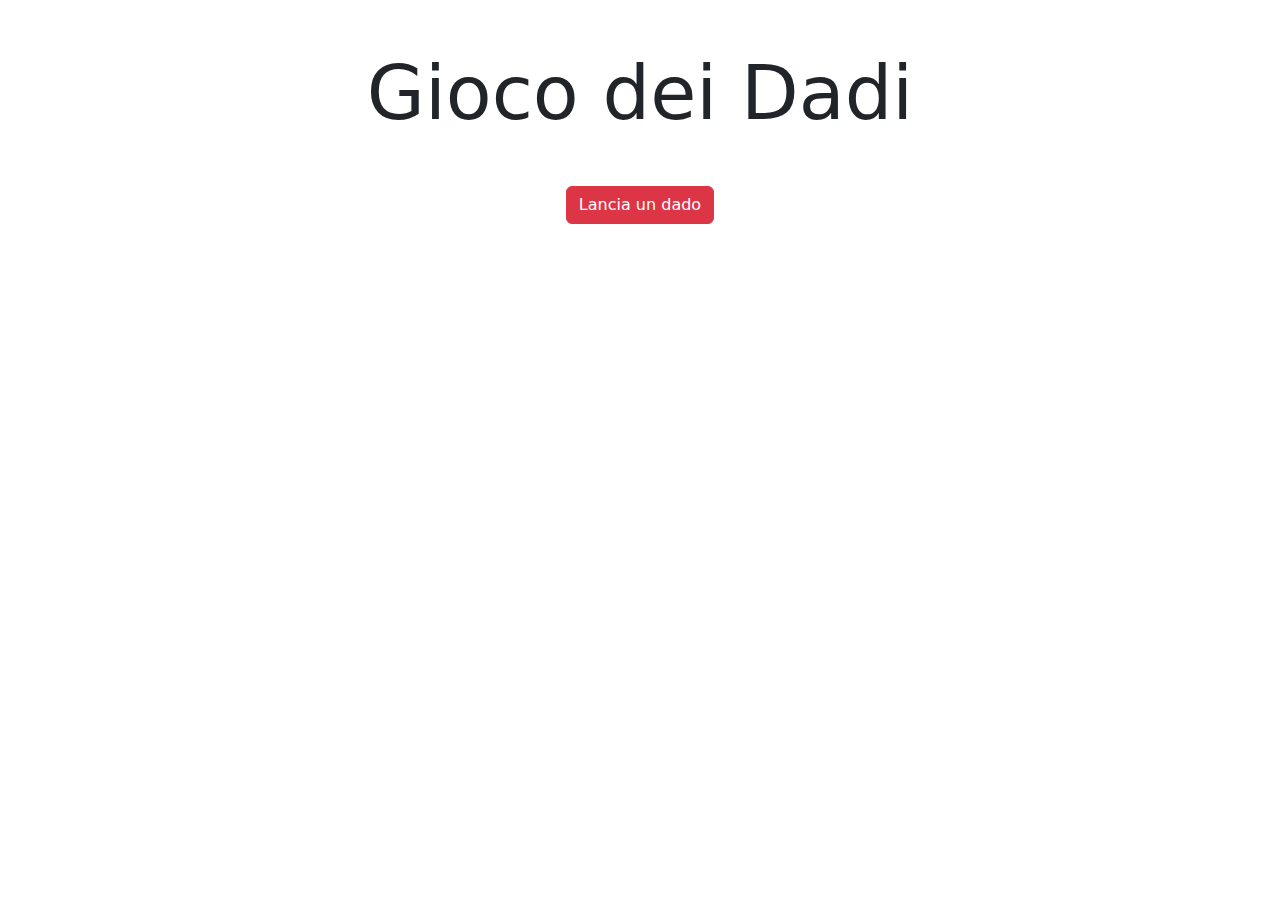
==== Gioco dei dadi/index.html @ 5a10819d "[UPD] prepared structure for exercise 2 and fixed some problem in the first exercise" ====
<!DOCTYPE html>
<html lang="en">
<head>
    <meta charset="UTF-8">
    <meta name="viewport" content="width=device-width, initial-scale=1.0">
    <link href="https://cdn.jsdelivr.net/npm/bootstrap@5.3.3/dist/css/bootstrap.min.css" rel="stylesheet" integrity="sha384-QWTKZyjpPEjISv5WaRU9OFeRpok6YctnYmDr5pNlyT2bRjXh0JMhjY6hW+ALEwIH" crossorigin="anonymous">
    <link rel="stylesheet" href="./css/style.css">
    <title>Gioco dei dadi</title>
</head>
<body>
    <div class="container">
        <div class="row"> 
            <div class="col-12 position-relative vh-100 w-100">
                <div id="log-in-card" class="card p-5 text-center d-none" data-bs-toggle="tooltip" data-bs-placement="top"
                data-bs-custom-class="custom-tooltip"
                data-bs-title="highroller@boolean.com funziona!">
                    <h2 class="">Log in senza password</h2>
                    <div class="input-container">
                        <div class="row">
                            <div class="col-12 col-lg-6">
                                <input type="email" id="emailInput" class="text-center w-100 rounded-1 border-1" placeholder="Inserisci la tua email">
                            </div>
                            <div class="col-12 col-lg-6">
                                <button type="button" class="btn btn-success w-100" id="logIn">Accedi</button>
                            </div>
                        </div>
                    </div>
                    <p id="notRegistered"></p>
                </div>
                <div class="provvisiorio">
                    <h1 class="text-center mt-5 fs-custom">Gioco dei Dadi</h1>
                    <div class="row my-5">
                        <div class="col-12 d-flex justify-content-center">
                            <button class="btn btn-danger" id="diceStart">Lancia un dado</button>
                        </div>
                    </div>
                </div>
                <div id="welcomeMsg"></div>
            </div>
        </div>
    </div>
<script src="https://cdn.jsdelivr.net/npm/bootstrap@5.3.3/dist/js/bootstrap.bundle.min.js" integrity="sha384-YvpcrYf0tY3lHB60NNkmXc5s9fDVZLESaAA55NDzOxhy9GkcIdslK1eN7N6jIeHz" crossorigin="anonymous"></script>
<script src="./js/script.js"></script>
</body>
</html>
---- Gioco dei dadi/css/style.css ----
*{
    padding: 0;
    margin: 0;
    box-sizing: border-box;
}

#log-in-card{
    position: absolute;
    top: 50%;
    left: 50%;
    transform: translate(-50%, -50%);
    width: 50%;
    min-width: 350px;
    min-height: 100px;
    background-color: #ffffff;
}

.fs-custom{
    font-size: 75px;
}

#emailInput{
    height: 50px;
}

#logIn{
    height: 50px;
}
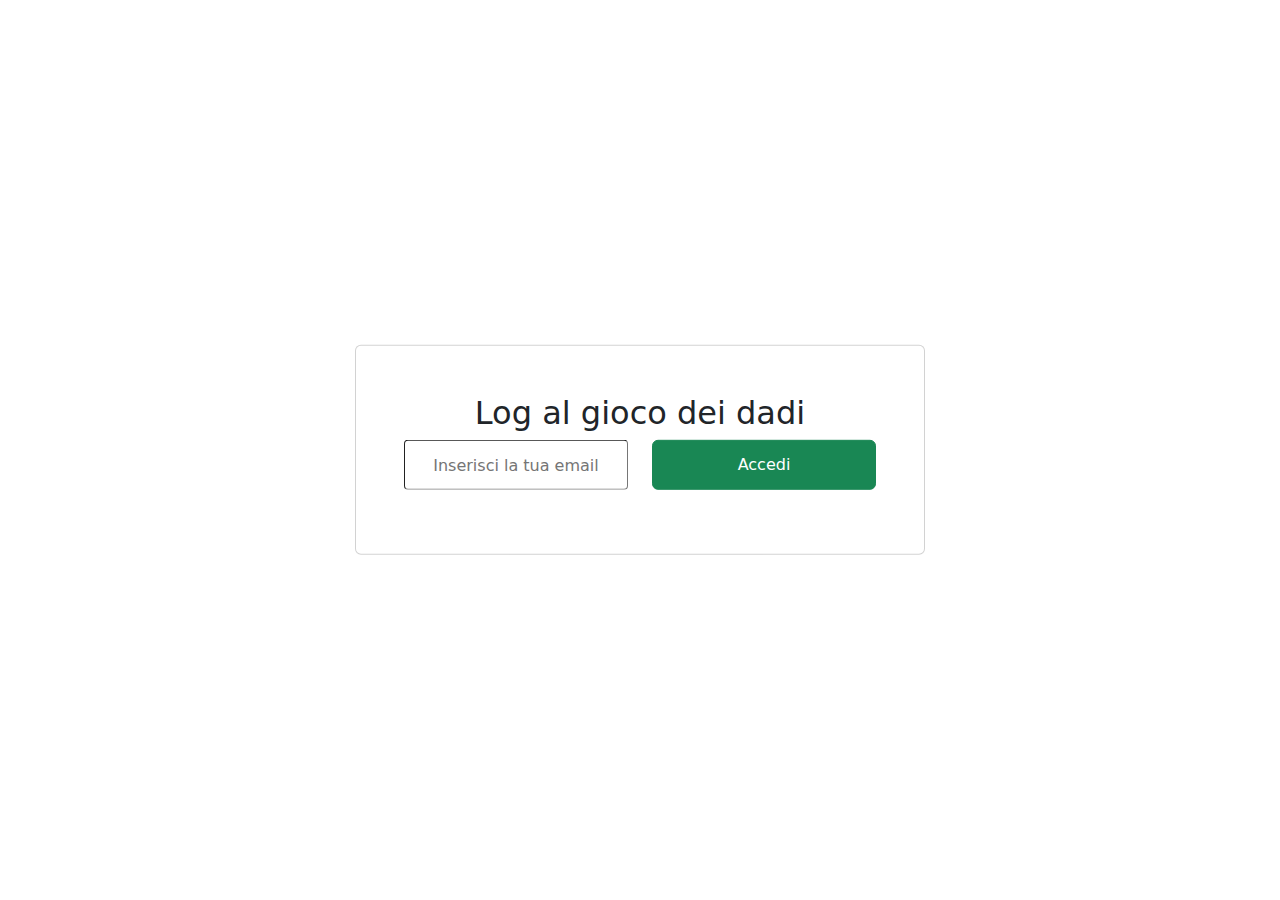
==== commit 1c276dce: "[COMPLETED]" ====
--- a/Gioco dei dadi/index.html
+++ b/Gioco dei dadi/index.html
@@ -11,10 +11,10 @@
     <div class="container">
         <div class="row"> 
             <div class="col-12 position-relative vh-100 w-100">
-                <div id="log-in-card" class="card p-5 text-center d-none" data-bs-toggle="tooltip" data-bs-placement="top"
+                <div id="log-in-card" class="card p-5 text-center" data-bs-toggle="tooltip" data-bs-placement="top"
                 data-bs-custom-class="custom-tooltip"
                 data-bs-title="highroller@boolean.com funziona!">
-                    <h2 class="">Log in senza password</h2>
+                    <h2 class="">Log al gioco dei dadi</h2>
                     <div class="input-container">
                         <div class="row">
                             <div class="col-12 col-lg-6">
@@ -27,15 +27,15 @@
                     </div>
                     <p id="notRegistered"></p>
                 </div>
-                <div class="provvisiorio">
+                <div id="welcomeMsg" class="d-none">
                     <h1 class="text-center mt-5 fs-custom">Gioco dei Dadi</h1>
                     <div class="row my-5">
                         <div class="col-12 d-flex justify-content-center">
                             <button class="btn btn-danger" id="diceStart">Lancia un dado</button>
                         </div>
                     </div>
+                    <div id="gameOutput"></div>
                 </div>
-                <div id="welcomeMsg"></div>
             </div>
         </div>
     </div>
--- a/Gioco dei dadi/css/style.css
+++ b/Gioco dei dadi/css/style.css
@@ -25,4 +25,5 @@
 
 #logIn{
     height: 50px;
-}+}
+
